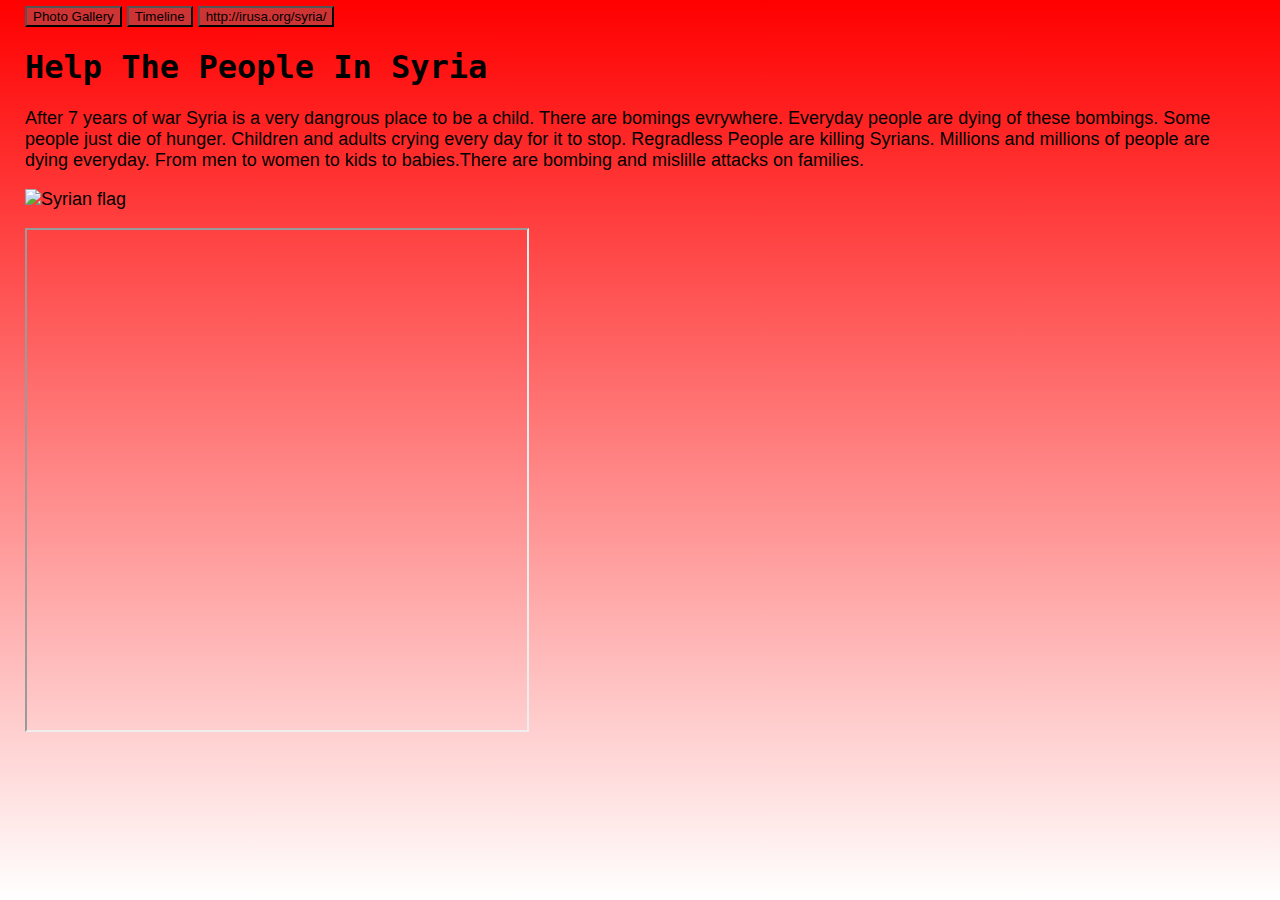
==== index.html @ 823c79f8 "Add files via upload" ====
<a href="index-3.html"><button style="background-color: rgba(206, 53, 53, 0.98)"> Photo Gallery</button></a>
<a href="index-2.html"><button style="background-color: rgba(206, 53, 53, 0.98)">Timeline</button></a>
<a href="http://irusa.org/syria/"><button style="background-color:  rgba(206, 53, 53, 0.98)">http://irusa.org/syria/</button></a>
<!DOCTYPE html>
<html>
  <head>
    <meta charset="utf-8">
    <meta name="viewport" content="width=device-width, initial-scale=1">
    <title>Help The People In Syria</title>
    <link rel="stylesheet" href="style.css">
  </head>
  <body>
    <h1>Help The People In Syria</h1>
 
    <p>After 7 years of war Syria is a very dangrous place to be a child. There are bomings evrywhere. Everyday people are dying of these bombings. Some people just die of hunger. Children and adults crying every day for it to stop. Regradless People are killing Syrians. Millions and millions of people are dying everyday. From men to women to kids to babies.There are bombing and mislille attacks on families. </p>
   

     
               
    
    <p><img src="https://ak8.picdn.net/shutterstock/videos/13181378/thumb/1.jpg?i10c=img." alt="Syrian flag"></p>
    
    
    
     <iframe width="500" height="500" 
             src="https://www.youtube.com/watch?v=K5H5w3_QTG0">
    </iframe>   


    
    
    
    
    
    
    
   
  
  </body>
</html>
---- style.css ----
/* Fonts from Google Fonts - more at https://fonts.google.com */
@import url('https://fonts.googleapis.com/css?family=Open+Sans:400,700');
@import url('https://fonts.googleapis.com/css?family=Merriweather:400,700');

body {
  background: linear-gradient(red, white);
  font-family: "Comic Sans MS",cursive,sans-serif;
  padding: 5px 25px;
  font-size: 18px;
  margin: 0;
  color:black;
}

h1 {
  font-family: "Lucida Console",monaco,monospace;
  font-size: 32px;
}
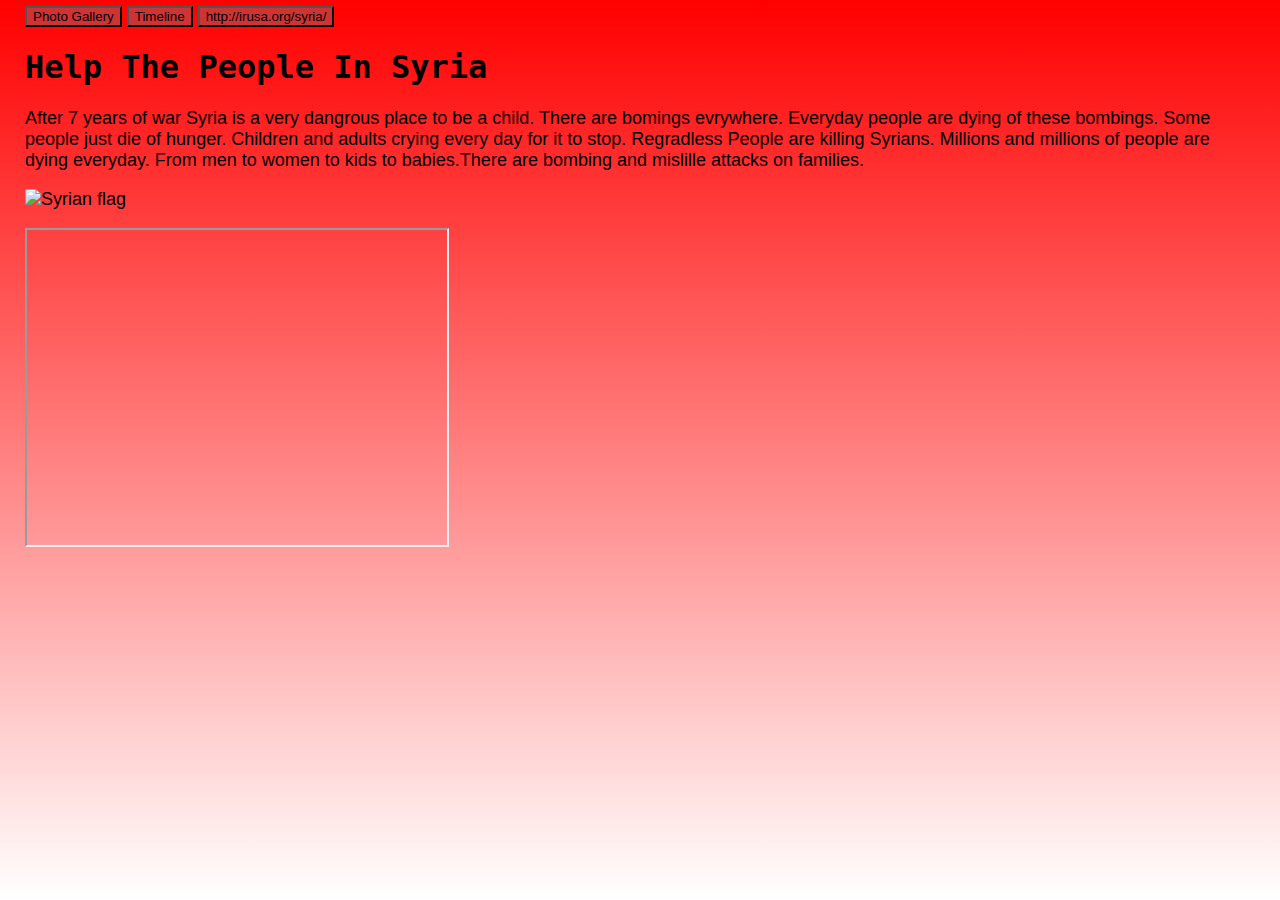
==== commit 67070a59: "Update index.html" ====
--- a/index.html
+++ b/index.html
@@ -22,7 +22,7 @@
     
     
     
-     <iframe width="500" height="500" 
+     <iframe width="420" height="315" 
              src="https://www.youtube.com/watch?v=K5H5w3_QTG0">
     </iframe>   
 
@@ -37,4 +37,4 @@
    
   
   </body>
-</html>+</html>
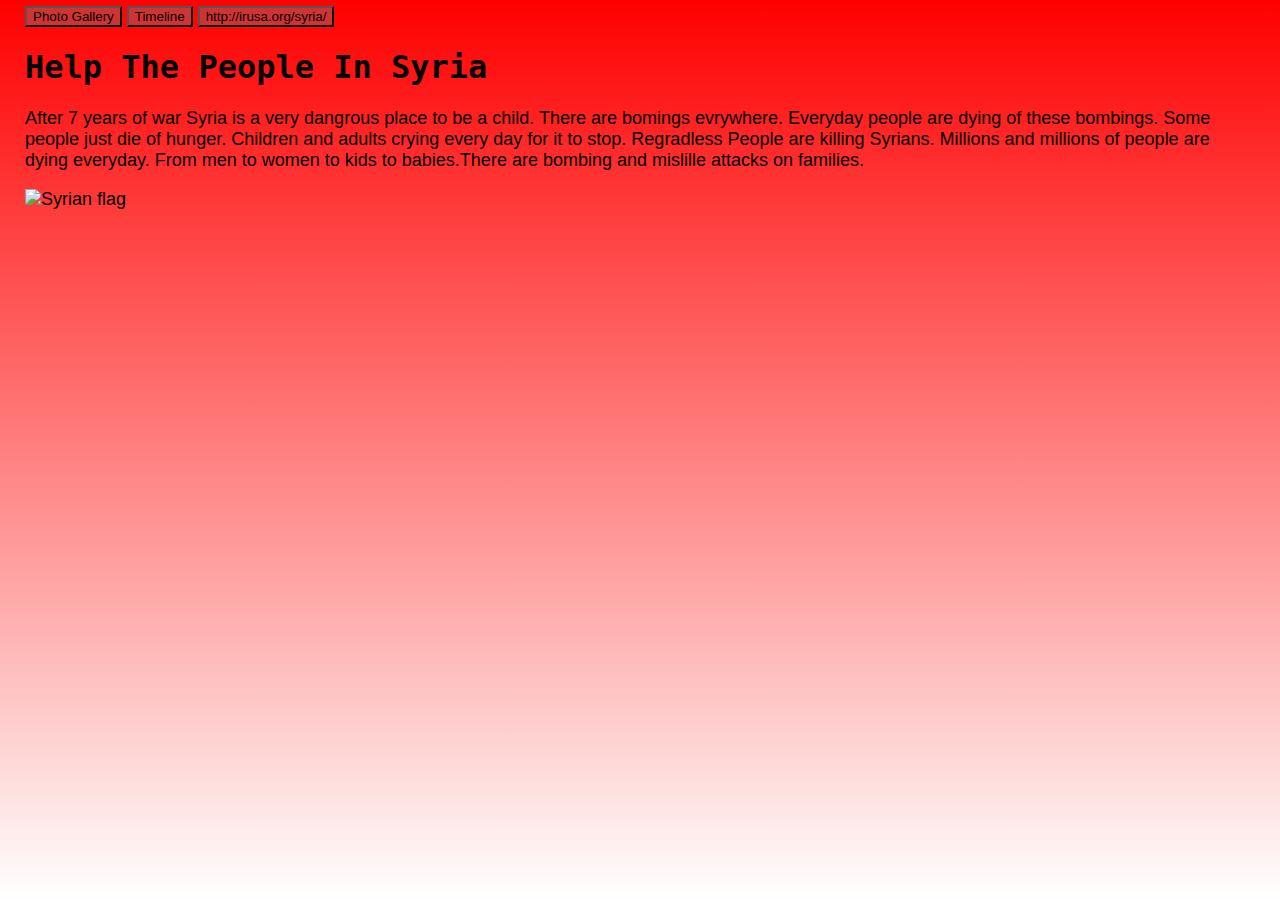
==== commit eafa7e6a: "Update index.html" ====
--- a/index.html
+++ b/index.html
@@ -19,22 +19,7 @@
                
     
     <p><img src="https://ak8.picdn.net/shutterstock/videos/13181378/thumb/1.jpg?i10c=img." alt="Syrian flag"></p>
-    
-    
-    
-     <iframe width="420" height="315" 
-             src="https://www.youtube.com/watch?v=K5H5w3_QTG0">
-    </iframe>   
 
-
-    
-    
-    
-    
-    
-    
-    
-   
   
   </body>
 </html>
